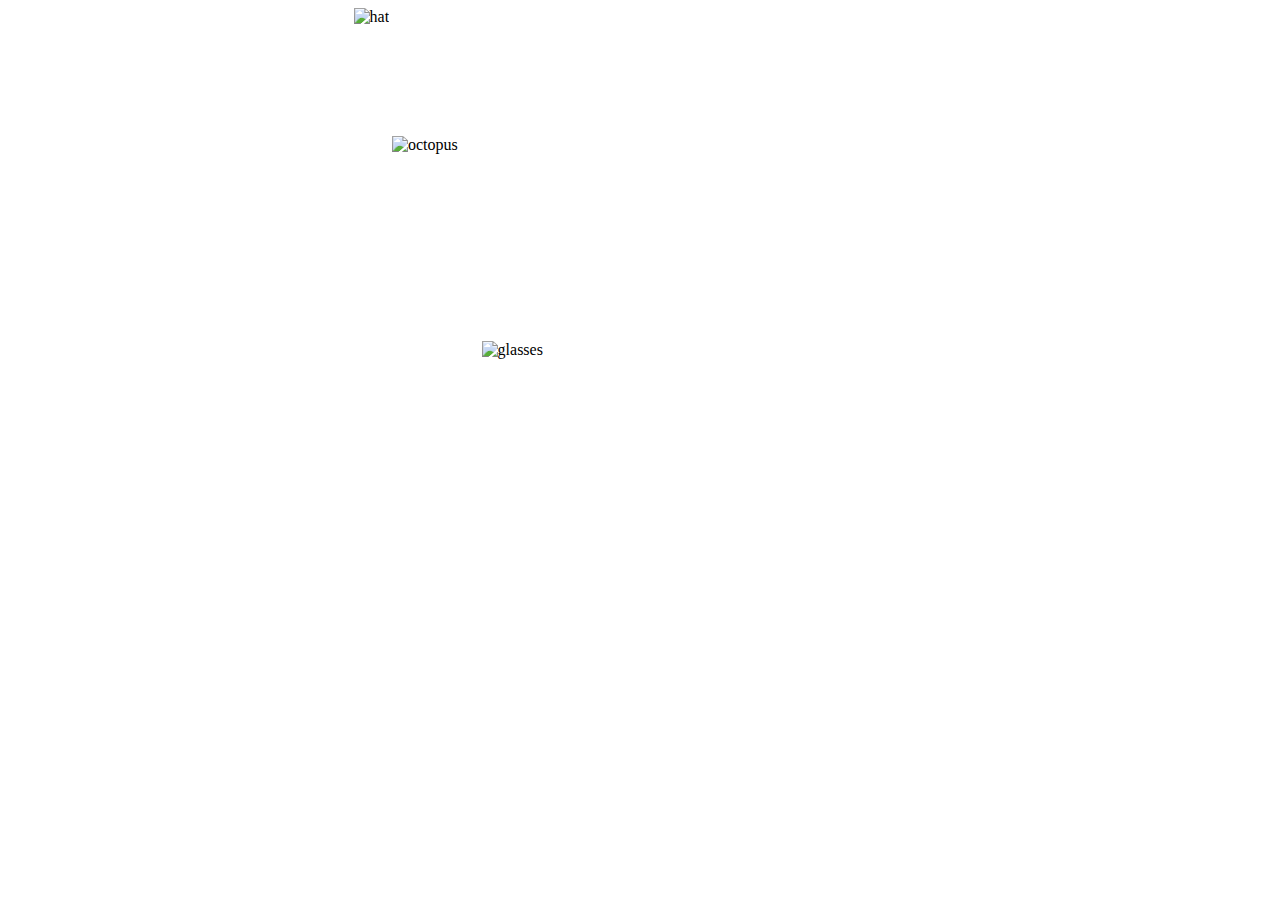
==== css/positioning/index.html @ d882fd8b "add octopus files" ====
<!DOCTYPE html>
<html>
<head>
	<title>Dress the Octopus</title>
	<link rel="stylesheet" type="text/css" href="octopus-style.css">
</head>
<body>

	<div id="hat">
	<img src="hat.png" alt="hat">
	</div>
	<div id="octopus">
	<img src="octopus.png" alt="octopus">
	</div>
	<div id="glasses">
	<img src="glasses.png" alt="glasses">
	</div>
</body>
</html>
---- css/positioning/octopus-style.css ----
#octopus {
	margin-left: 30%;
	margin-top: 10%;
	position: absolute;
	z-index: -1;
}
#hat{
	position: absolute;
	margin-left: 27%;
	z-index: 1;
}
#glasses{
	position:absolute;
	margin-top: 26%;
	margin-left: 37%;
}
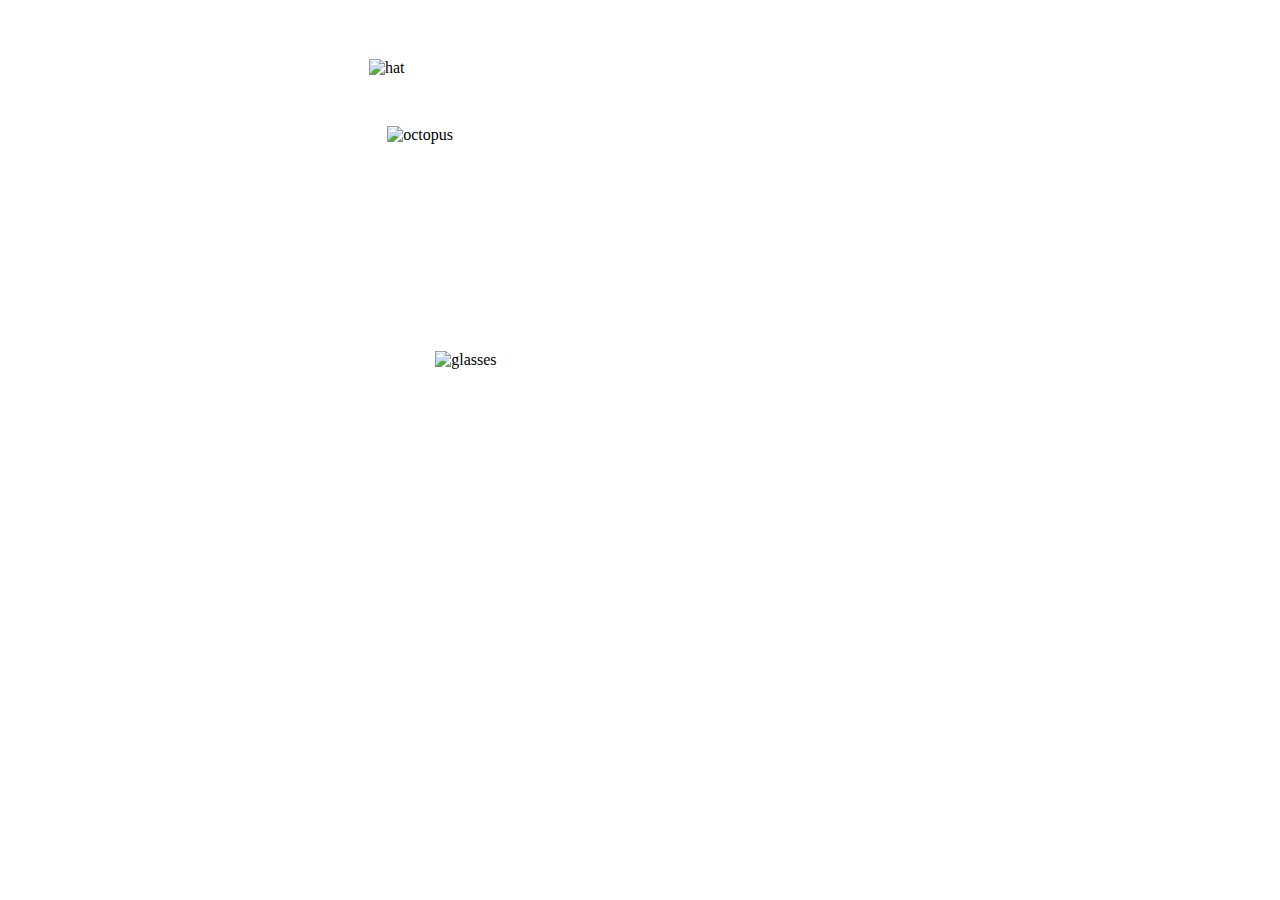
==== commit adc89903: "moved hat and glasses" ====
--- a/css/positioning/index.html
+++ b/css/positioning/index.html
@@ -6,14 +6,17 @@
 </head>
 <body>
 
+	<div id="octopus">
+		<img src="octopus.png" alt="octopus">
+	</div>
+
 	<div id="hat">
-	<img src="hat.png" alt="hat">
+		<img src="hat.png" alt="hat">
 	</div>
-	<div id="octopus">
-	<img src="octopus.png" alt="octopus">
+
+	<div id="glasses">
+		<img src="glasses.png" alt="glasses">
 	</div>
-	<div id="glasses">
-	<img src="glasses.png" alt="glasses">
-	</div>
+
 </body>
 </html>--- a/css/positioning/octopus-style.css
+++ b/css/positioning/octopus-style.css
@@ -1,16 +1,18 @@
 #octopus {
 	margin-left: 30%;
 	margin-top: 10%;
-	position: absolute;
+	position: relative;
 	z-index: -1;
 }
 #hat{
 	position: absolute;
-	margin-left: 27%;
+	top: 59px;
+	left:369px;
 	z-index: 1;
 }
 #glasses{
 	position:absolute;
-	margin-top: 26%;
-	margin-left: 37%;
+	top: 39%;
+	left: 34%;
+
 }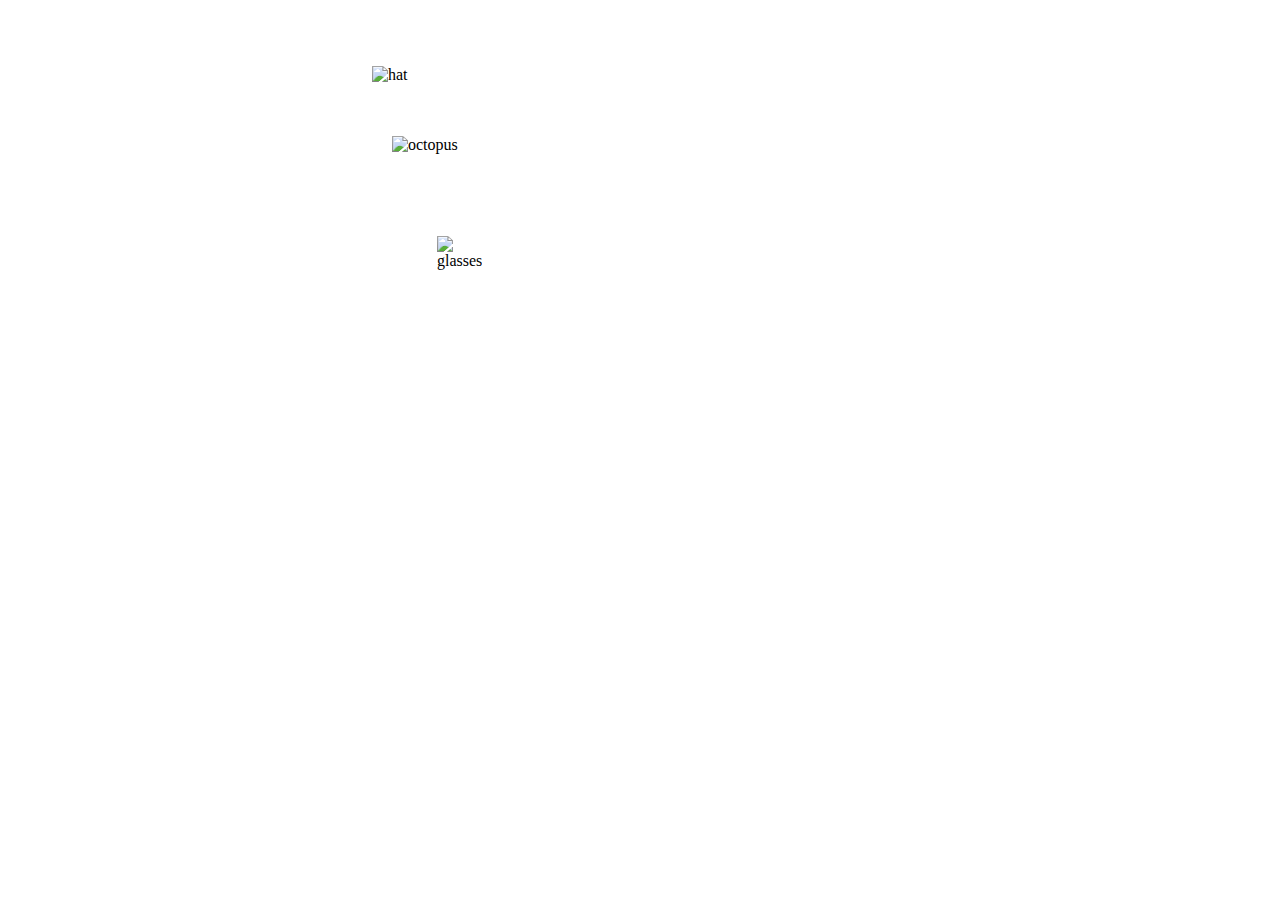
==== commit 37d130dd: "complete hat and glasses on octopus" ====
--- a/css/positioning/index.html
+++ b/css/positioning/index.html
@@ -5,18 +5,18 @@
 	<link rel="stylesheet" type="text/css" href="octopus-style.css">
 </head>
 <body>
+		<div id="octopus">
+			<img src="octopus.png" alt="octopus">
+			<div id="hat">
+				<img src="hat.png" alt="hat">
+			</div>
+			<div id="glasses">
+				<img src="glasses.png" alt="glasses">
+			</div>
+		
+		</div>
 
-	<div id="octopus">
-		<img src="octopus.png" alt="octopus">
-	</div>
 
-	<div id="hat">
-		<img src="hat.png" alt="hat">
-	</div>
-
-	<div id="glasses">
-		<img src="glasses.png" alt="glasses">
-	</div>
-
+</div>
 </body>
 </html>--- a/css/positioning/octopus-style.css
+++ b/css/positioning/octopus-style.css
@@ -1,18 +1,19 @@
 #octopus {
-	margin-left: 30%;
-	margin-top: 10%;
-	position: relative;
-	z-index: -1;
+  margin-left: 30%;
+  margin-top: 10%;
+  position: absolute;
+  z-index: -1;
 }
-#hat{
-	position: absolute;
-	top: 59px;
-	left:369px;
-	z-index: 1;
+
+#hat {
+  position: absolute;
+  top: -70px;
+  left: -20px;
+  z-index: 1;
 }
-#glasses{
-	position:absolute;
-	top: 39%;
-	left: 34%;
 
-}+#glasses {
+  position: absolute;
+  top: 100px;
+  left: 45px;
+}
